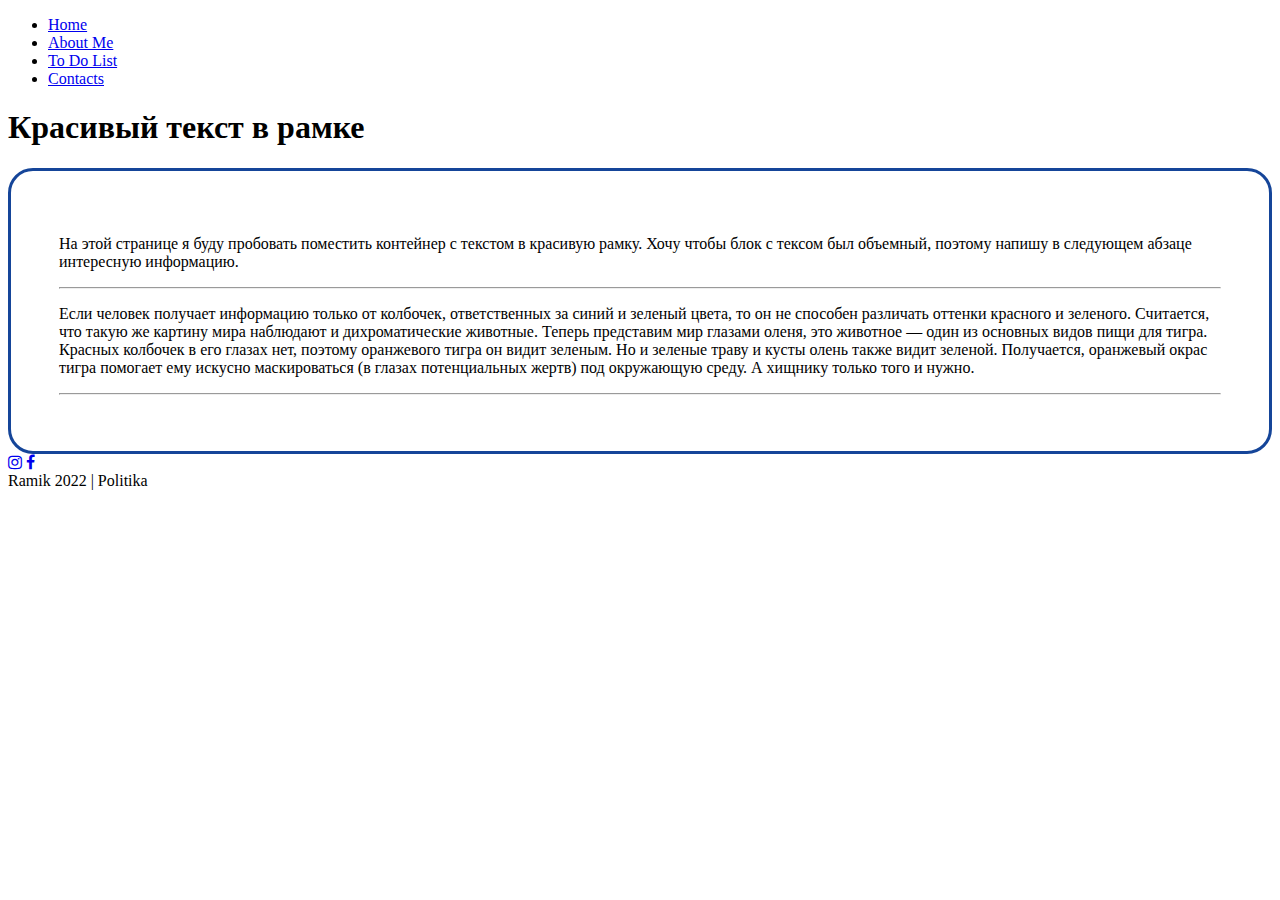
==== aboutme.html @ 8b6c38bc "Fix navigation panel elements" ====
<!DOCTYPE html>
<html lang="en">

<head>
    <meta charset="UTF-8">
    <meta http-equiv="X-UA-Compatible" content="IE=edge">
    <meta name="viewport" content="width=device-width, initial-scale=1.0">
    <title>About Me</title>
    <link rel="stylesheet" href="/Task_1/css_for_all_pages/footer.css">
    <link rel="stylesheet" href="/Task_1/css_for_all_pages/background.css">
    <link rel="stylesheet" href="/Task_1/css_for_all_pages/navbar.css">
    <link rel="stylesheet" href="/Task_1/css_for_all_pages/socialmedia.css">
    <link rel="stylesheet" href="/Task_1/css_for_all_pages/text.css">
    <link rel="stylesheet" href="https://cdnjs.cloudflare.com/ajax/libs/font-awesome/4.7.0/css/font-awesome.min.css">
</head>

<body>
    <header>
        <nav>
            <ul>
                <li>
                    <a href="/Task_1/index_page/index.html">Home</a>
                </li>
                <li>
                    <a href="/Task_1/aboutme.html">About Me</a>
                </li>
                <li>
                    <a href="checklist_page/checklist.html">To Do List</a>
                </li>
                <li>
                    <a href="/Task_1/contacts.html">Contacts</a>
                </li>
            </ul>
        </nav>
    </header>

    <h1>Красивый текст в рамке</h1>
    <div style="border:3px; border-style:solid; border-color:rgb(21, 69, 153); padding:3em; border-radius: 25px;"
        class="container">
        <p> На этой странице я буду пробовать поместить контейнер с текстом в красивую рамку.
            Хочу чтобы блок с тексом был объемный, поэтому напишу в следующем абзаце интересную информацию.
            <hr>
        <p>Если человек получает информацию только от колбочек, ответственных за синий и зеленый цвета, то он не
            способен различать оттенки красного и зеленого. Считается, что такую же картину мира наблюдают и
            дихроматические животные.
            Теперь представим мир глазами оленя, это животное — один из основных видов пищи для тигра. Красных колбочек
            в его глазах нет, поэтому оранжевого тигра он видит зеленым. Но и зеленые траву и кусты олень также видит
            зеленой. Получается, оранжевый окрас тигра помогает ему искусно маскироваться (в глазах потенциальных жертв)
            под окружающую среду. А хищнику только того и нужно.

        </p>
        </p>
        <hr>
    </div>

    <div class="icon-bar">
        <a href="https://www.instagram.com/blinchik_s_povidlom" class="instagram"><i class="fa fa-instagram"></i></a>
        <a href="https://www.facebook.com/ramil.abbasov.56232" class="facebook"><i class="fa fa-facebook"></i></a>
    </div>

    <footer>
        <div class="footer">
            Ramik 2022 | Politika
        </div>
    </footer>

</body>

</html>
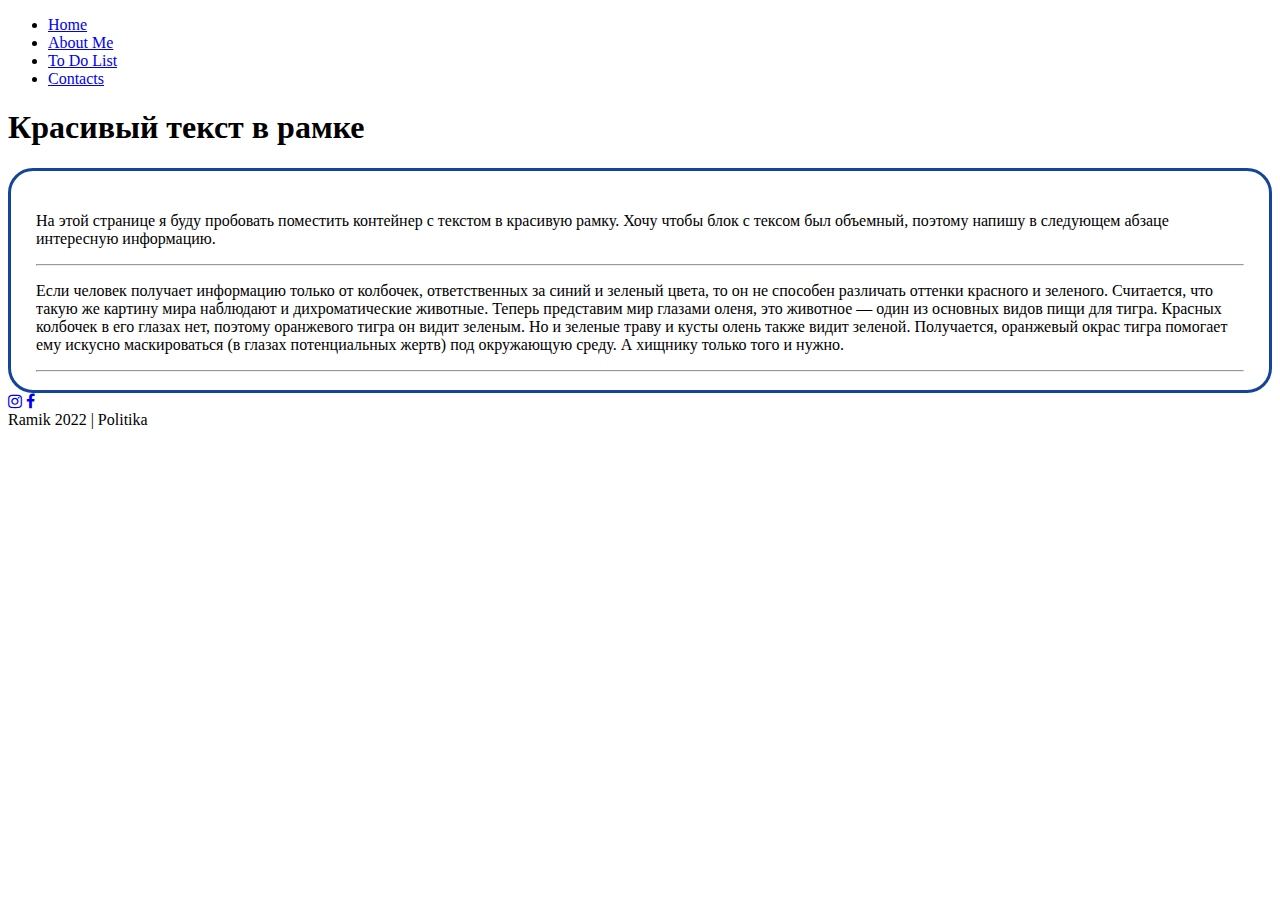
==== commit c1ecdbcd: "Move footer bottom of page" ====
--- a/aboutme.html
+++ b/aboutme.html
@@ -35,7 +35,7 @@
     </header>
 
     <h1>Красивый текст в рамке</h1>
-    <div style="border:3px; border-style:solid; border-color:rgb(21, 69, 153); padding:3em; border-radius: 25px;"
+    <div style="padding-left: 25px;padding-right: 25px;padding-top: 25px;padding-bottom: 10px; border:3px; border-style:solid; border-color:rgb(21, 69, 153);  border-radius: 25px;"
         class="container">
         <p> На этой странице я буду пробовать поместить контейнер с текстом в красивую рамку.
             Хочу чтобы блок с тексом был объемный, поэтому напишу в следующем абзаце интересную информацию.
